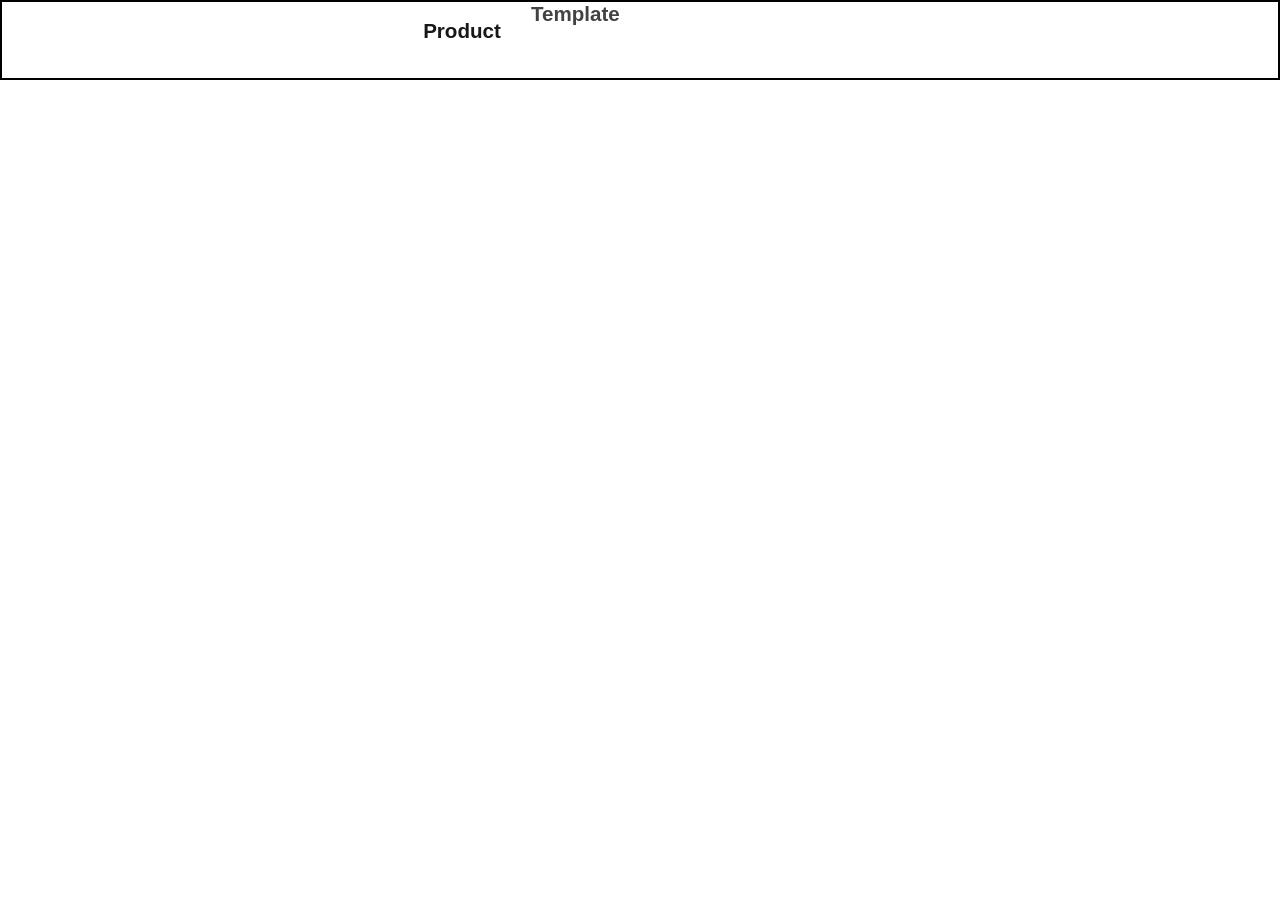
==== project 10.html @ 88f0207e "Add files via upload" ====
<!DOCTYPE html>
<html lang="en">
<head>
    <meta charset="UTF-8">
    <meta name="viewport" content="width=device-width, initial-scale=1.0">
    <link
    href="https://cdn.jsdelivr.net/npm/remixicon@4.1.0/fonts/remixicon.css"
    rel="stylesheet"
/>
    <title>squarespace Website</title>
<link rel="stylesheet" href="style.css">
</head>
<body>
    <div class="main">
        <div class="nav">
            <!-- <img src="https://static1.squarespace.com/static/5134cbefe4b0c6fb04df8065/t/5bd1e183ec212df24c8d5d0f/1582743997341/squarespace-logo-horizontal-white.jpg" alt="">  -->
             <img src="travel.png" alt="">
            <div class="part1">
                <h3>Product</h3>
                <h3>Template</h3>
                <h3>Resource</h3>
            </div>
            <div class="part2">
                <h4>Log In</h4>
                <button class="btn">get started</button>
            </div>
            <i class="ri-menu-line"></i>
        </div>
        <div class="home">
            <div class="part">
                <p>EVERYTHING</p>
                <p class="hello">TO <span>BOOK NOW</span> SELL</p>
                <p>ANYTHING</p>
            </div>
        </div>
        <!-- <div class="animate">

        </div> -->
    </div>
    <script src="https://cdnjs.cloudflare.com/ajax/libs/gsap/3.12.5/gsap.min.js" integrity="sha512-7eHRwcbYkK4d9g/6tD/mhkf++eoTHwpNM9woBxtPUBWm67zeAfFC+HrdoE2GanKeocly/VxeLvIqwvCdk7qScg==" crossorigin="anonymous" referrerpolicy="no-referrer"></script>

    <script src="https://cdnjs.cloudflare.com/ajax/libs/gsap/3.12.5/ScrollTrigger.min.js" integrity="sha512-onMTRKJBKz8M1TnqqDuGBlowlH0ohFzMXYRNebz+yOcc5TQr/zAKsthzhuv0hiyUKEiQEQXEynnXCvNTOk50dg==" crossorigin="anonymous" referrerpolicy="no-referrer"></script>
    <script src="script.js"></script>
</body>
</html>
---- style.css ----
*{
    margin: 0;
    padding: 0;
    box-sizing: border-box;
    font-family: Verdana, Geneva, Tahoma, sans-serif;
}
html,body{
    width: 100%;
    height: 100%;
}
.main{
    width: 100%;
    height: 100%;
    /* background-color: black;
    color: white; */
    background-image: url("https://images.unsplash.com/photo-1516815231560-8f41ec531527?q=80&w=2067&auto=format&fit=crop&ixlib=rb-4.0.3&ixid=M3wxMjA3fDB8MHxwaG90by1wYWdlfHx8fGVufDB8fHx8fA%3D%3D");
    background-repeat: no-repeat;
    background-position: center;
    /* opacity: 0.7; */
}
.nav{
    width: 100%;
    height: 80px;
    display: flex;
    align-items: center;
    justify-content: space-between;
    padding: 0px 20px;
    border: 2px solid black;
    /* opacity: 1; */
    /* background-color: brown; */

}
.nav i{
    display: none;
}
.nav img{
    width: 100px;
    cursor: pointer;
    /* padding: 0 20px; */
} 
.nav .part1{
    display: flex;
    align-items: center;
    justify-content: center;
    gap: 30px;
    cursor: pointer;
    font-weight: bold;
    font-size: 1.1rem;
} 
.nav .part2{
    display: flex;
    align-items: center;
    justify-content: center;
    gap: 30px;
    font-size: 1.2rem;
    cursor: pointer;
    font-weight: bold;
} 
.nav .part2 .btn{
    padding: 10px 20px;
    border-radius: 20px;
    font-size: 1rem;
    font-weight: 600;
}
.nav .part2 .btn:hover{
    background-color:bisque;
    cursor: pointer;
}

.home{
    width: 100%;
    height: calc(100% - 80px);
    /* background-color: blue; */
    color: white;
    display: flex;
    align-items: center;
    justify-content: center;
    text-align: center;
}

.home .part{
    font-size: 8vmax
}
.home .part .hello{
    display: flex;
    align-items: center;
    justify-content: space-around;
}
.home .part span{
    font-size: 1.9vmax;
    background-color: brown;
    padding: 15px 30px;
    border-radius: 30px;
}



@media (max-width:600px) {
    .nav .part1{
        display: none;
    }
    
}
@media (max-width:750px) {
    .nav .part2{
        display: none;
    }
    .nav i{
        display: block;
        font-weight: 900;
        font-size: 1.5rem;
    }
    /* .home .part{
        font-size: 10vw;
    } */
}
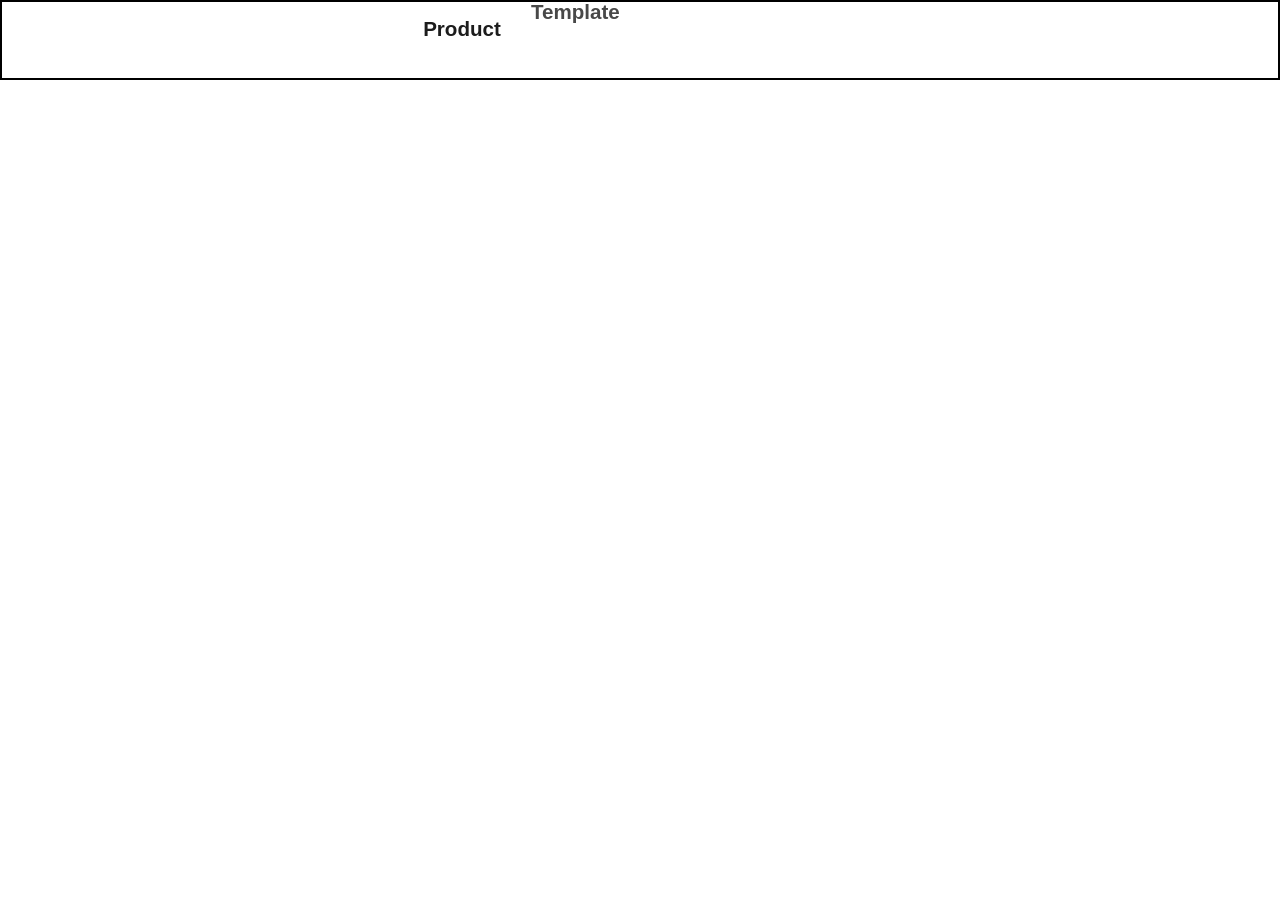
==== commit 57fd0876: "Update project 10.html" ====
--- a/project 10.html
+++ b/project 10.html
@@ -13,7 +13,6 @@
 <body>
     <div class="main">
         <div class="nav">
-            <!-- <img src="https://static1.squarespace.com/static/5134cbefe4b0c6fb04df8065/t/5bd1e183ec212df24c8d5d0f/1582743997341/squarespace-logo-horizontal-white.jpg" alt="">  -->
              <img src="travel.png" alt="">
             <div class="part1">
                 <h3>Product</h3>
@@ -33,13 +32,10 @@
                 <p>ANYTHING</p>
             </div>
         </div>
-        <!-- <div class="animate">
-
-        </div> -->
     </div>
     <script src="https://cdnjs.cloudflare.com/ajax/libs/gsap/3.12.5/gsap.min.js" integrity="sha512-7eHRwcbYkK4d9g/6tD/mhkf++eoTHwpNM9woBxtPUBWm67zeAfFC+HrdoE2GanKeocly/VxeLvIqwvCdk7qScg==" crossorigin="anonymous" referrerpolicy="no-referrer"></script>
 
     <script src="https://cdnjs.cloudflare.com/ajax/libs/gsap/3.12.5/ScrollTrigger.min.js" integrity="sha512-onMTRKJBKz8M1TnqqDuGBlowlH0ohFzMXYRNebz+yOcc5TQr/zAKsthzhuv0hiyUKEiQEQXEynnXCvNTOk50dg==" crossorigin="anonymous" referrerpolicy="no-referrer"></script>
     <script src="script.js"></script>
 </body>
-</html> +</html> 
